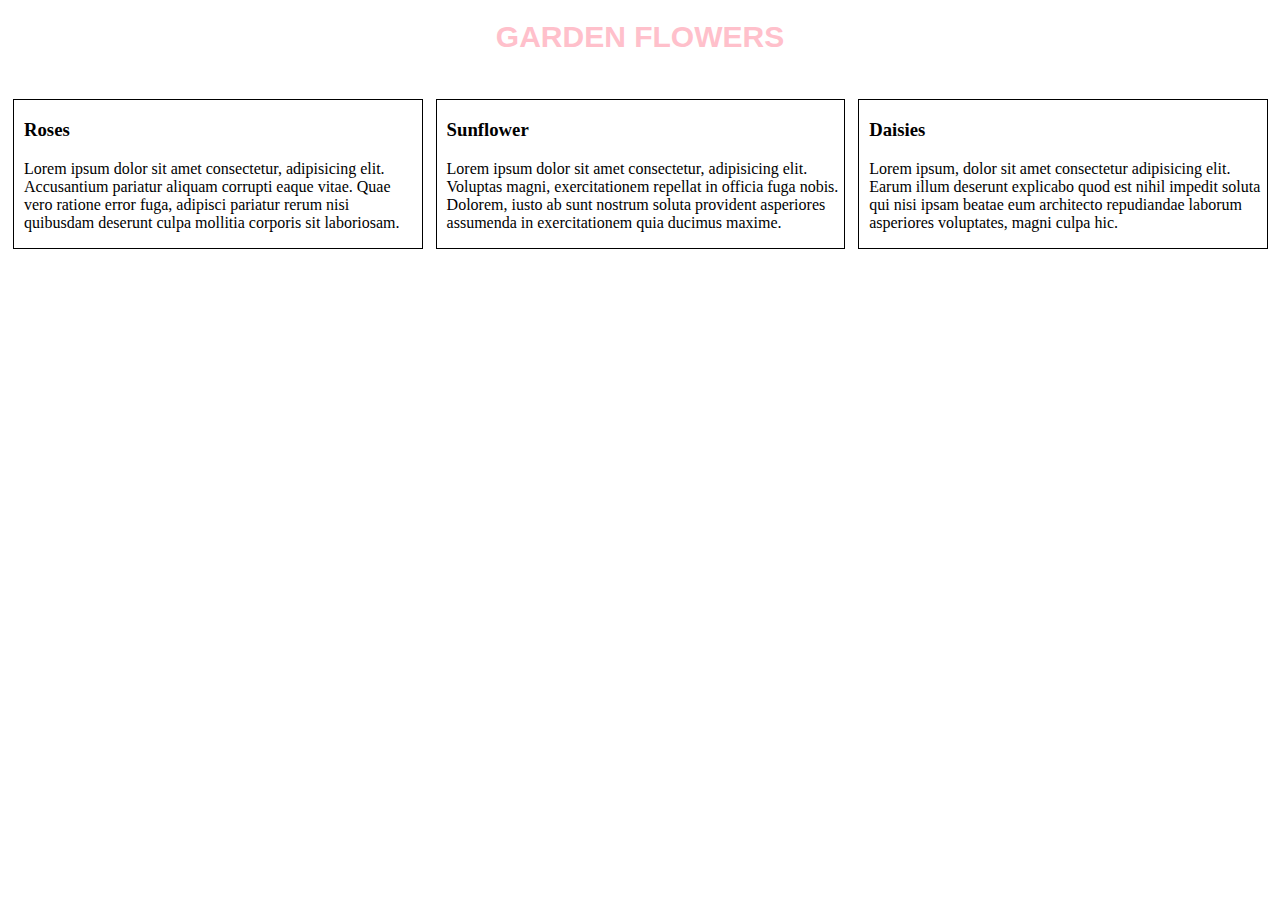
==== module2-solution/index.html @ 7582f453 "Add files via upload" ====
<!DOCTYPE html>
<html>
    <head>
        <meta charset="utf-8"/>
        <meta name="viewport" content="width=device-width, initial-scale=1"/>
        <title>Assignment no 2</title>
        <link rel="stylesheet" href="css/style.css">
    </head>
    <body>
        <h1>Garden Flowers</h1>
        <section class="rose">
            <h3>Roses</h3>
            <p>Lorem ipsum dolor sit amet consectetur, adipisicing elit. Accusantium pariatur aliquam corrupti eaque vitae. Quae vero ratione error fuga, adipisci pariatur rerum nisi quibusdam deserunt culpa mollitia corporis sit laboriosam.</p>
        </section>

        <section class="sunflower">
            <h3>Sunflower</h3>
            <P>Lorem ipsum dolor sit amet consectetur, adipisicing elit. Voluptas magni, exercitationem repellat in officia fuga nobis. Dolorem, iusto ab sunt nostrum soluta provident asperiores assumenda in exercitationem quia ducimus maxime.
            </P>
        </section>

        <section class="daisies">
            <h3>Daisies</h3>
            <p>Lorem ipsum, dolor sit amet consectetur adipisicing elit. Earum illum deserunt explicabo quod est nihil impedit soluta qui nisi ipsam beatae eum architecto repudiandae laborum asperiores voluptates, magni culpa hic.</p>
        </section>
    </body>
</html>
---- module2-solution/css/style.css ----
* {
    box-sizing: border-box;
}
body {
    margin: 0;
}

h1 {
    text-align: center;
    color: pink;
    font-size: 30px;
    font-family: 'Segoe UI', Tahoma, Geneva, Verdana, sans-serif;
    text-transform: uppercase;
    margin-bottom: 45px;
}

section {
    float: left;
    width: 32%;
    margin-left: 13px;
    padding-left: 10px;
    border: solid 1px black;
}
.rose {
    background-image: url("https://www.pexels.com/photo/white-petaled-flowers-1122626/");
}

.sunflower {
    background-image: url("www.pexels.com/photo/sunflowers-growing-in-field-in-sunny-day-5018196");
}

.daisies {
    background-image: url("www.pexels.com/photo/selective-focus-of-white-daisy-flower-1196445");
}


@media (min-width:992px) {
    
}

@media (max-width:991px) and (min-width:768px) {

}

@media (max-width:767px) {

}
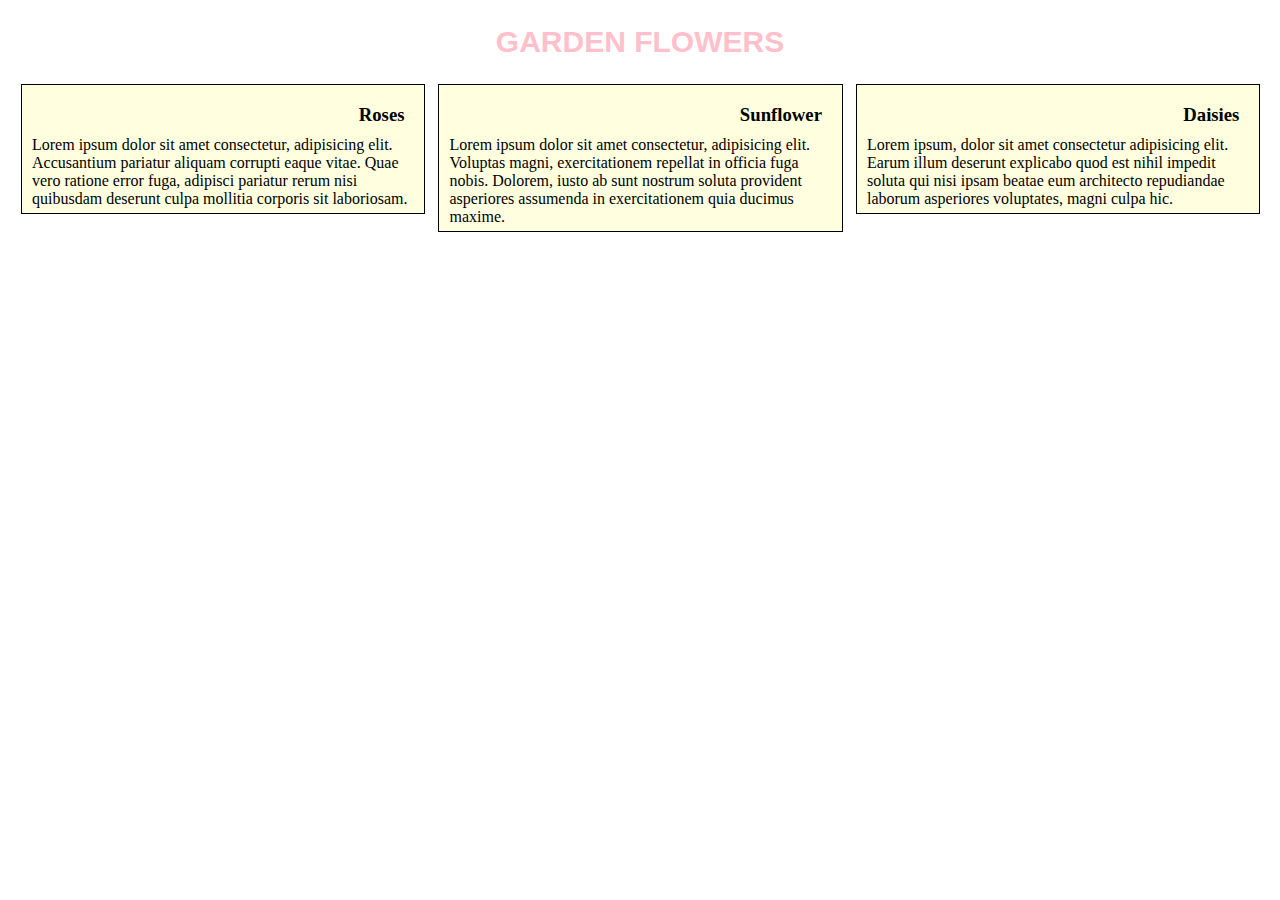
==== commit 88a5665c: "Add files via upload" ====
--- a/module2-solution/index.html
+++ b/module2-solution/index.html
@@ -3,25 +3,27 @@
     <head>
         <meta charset="utf-8"/>
         <meta name="viewport" content="width=device-width, initial-scale=1"/>
-        <title>Assignment no 2</title>
+        <title>Assignment Module 2</title>
         <link rel="stylesheet" href="css/style.css">
     </head>
     <body>
         <h1>Garden Flowers</h1>
-        <section class="rose">
+        <div class="row">
+        <section class="col-lg-4 col-md-6" id="roses">
             <h3>Roses</h3>
             <p>Lorem ipsum dolor sit amet consectetur, adipisicing elit. Accusantium pariatur aliquam corrupti eaque vitae. Quae vero ratione error fuga, adipisci pariatur rerum nisi quibusdam deserunt culpa mollitia corporis sit laboriosam.</p>
         </section>
 
-        <section class="sunflower">
+        <section class="col-lg-4 col-md-6" id="sunflower">
             <h3>Sunflower</h3>
             <P>Lorem ipsum dolor sit amet consectetur, adipisicing elit. Voluptas magni, exercitationem repellat in officia fuga nobis. Dolorem, iusto ab sunt nostrum soluta provident asperiores assumenda in exercitationem quia ducimus maxime.
             </P>
         </section>
 
-        <section class="daisies">
+        <section class="col-lg-4" id="daisies">
             <h3>Daisies</h3>
             <p>Lorem ipsum, dolor sit amet consectetur adipisicing elit. Earum illum deserunt explicabo quod est nihil impedit soluta qui nisi ipsam beatae eum architecto repudiandae laborum asperiores voluptates, magni culpa hic.</p>
         </section>
+    </div>
     </body>
 </html>--- a/module2-solution/css/style.css
+++ b/module2-solution/css/style.css
@@ -1,8 +1,5 @@
 * {
     box-sizing: border-box;
-}
-body {
-    margin: 0;
 }
 
 h1 {
@@ -11,37 +8,52 @@
     font-size: 30px;
     font-family: 'Segoe UI', Tahoma, Geneva, Verdana, sans-serif;
     text-transform: uppercase;
-    margin-bottom: 45px;
+    margin: 25px;
 }
 
 section {
-    float: left;
-    width: 32%;
+    margin-bottom: 13px;
     margin-left: 13px;
-    padding-left: 10px;
     border: solid 1px black;
-}
-.rose {
-    background-image: url("https://www.pexels.com/photo/white-petaled-flowers-1122626/");
+    background-color: lightyellow;
 }
 
-.sunflower {
-    background-image: url("www.pexels.com/photo/sunflowers-growing-in-field-in-sunny-day-5018196");
+#roses:hover {
+    background-color: lightcoral;
+}
+#sunflower:hover {
+    background-color: yellow;
+}
+#daisies:hover {
+    background-color: whitesmoke;
 }
 
-.daisies {
-    background-image: url("www.pexels.com/photo/selective-focus-of-white-daisy-flower-1196445");
+h3 {
+    float: right;
+    padding-right: 20px;
+    margin-bottom: 10px;
+}
+p {
+    clear: right;
+    padding: 0px 10px;
+    margin-bottom: 5px;
 }
 
 
 @media (min-width:992px) {
-    
+.col-lg-4, .col-md-6  {
+    float: left;
+    }
+.col-lg-4 {
+    width: 32%;
+}
 }
 
 @media (max-width:991px) and (min-width:768px) {
-
+.col-lg-4, .col-md-6 {
+    float: left;
+    }
+.col-md-6 {
+    width:48%
 }
-
-@media (max-width:767px) {
-
 }